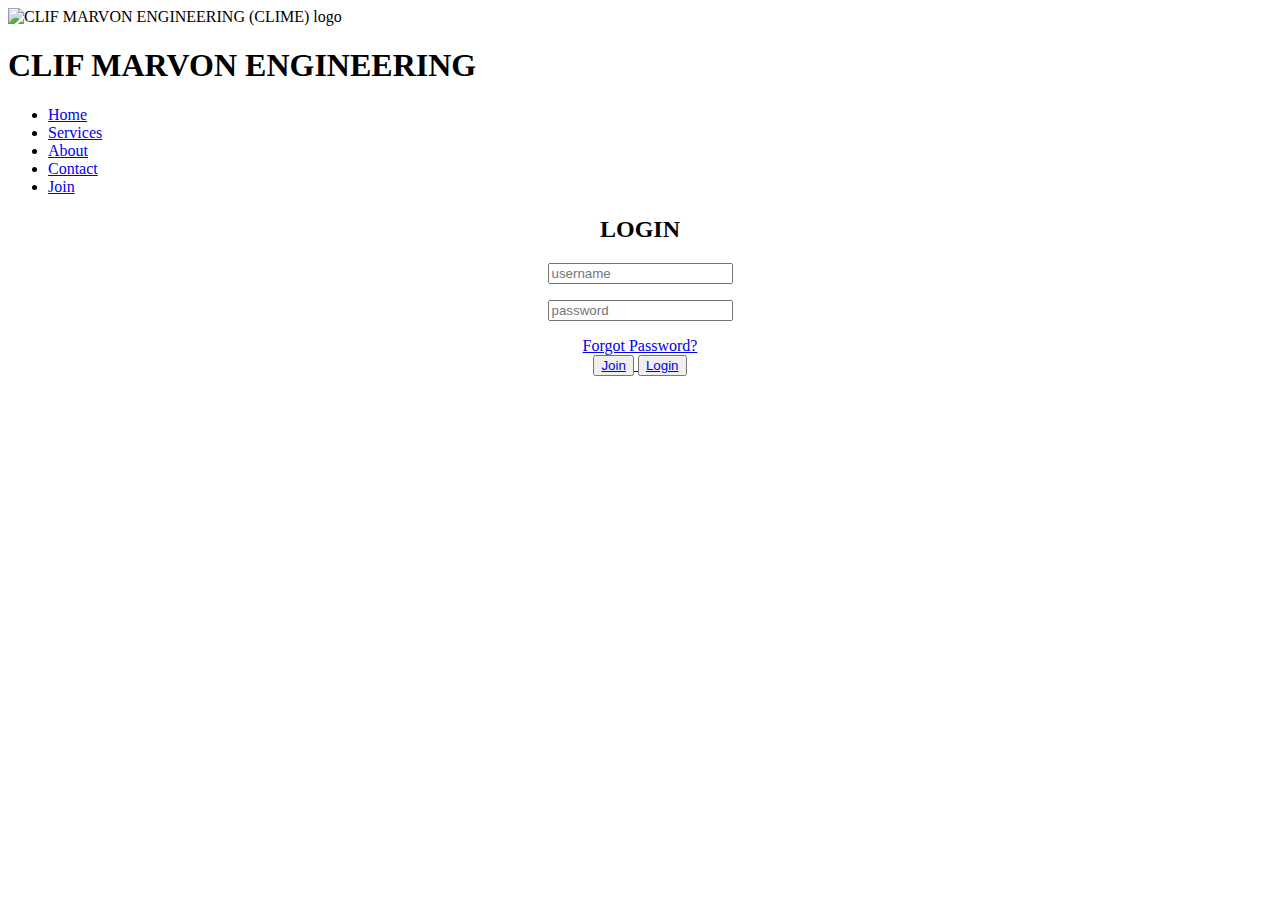
==== INdex.html @ 82f53982 "Rename sign in .html to INdex.html" ====
<html>
  <head>
    <title>Login</title>
   <link href="C:\Users\Clif Marvon\Documents\html website\sign in .css" rel="stylesheet" id="css"
   <head>
    <meta charset="UTF-8">
    <title>CLIF MARVON ENGINEERING</title>
    <link rel="stylesheet" type="text/css" href="C:\Users\Clif Marvon\Documents\html website\chat 1.css">
  </head>
  <body>
    <header>
	<img src="C:\Users\Clif Marvon\Documents\html website\site logo.png"alt="CLIF MARVON ENGINEERING (CLIME) logo" />
      <h1>CLIF MARVON ENGINEERING</h1>
    </header>
    <nav>
      <ul>
        <li><a href="C:\Users\Clif Marvon\Documents\html website\from chat.html">Home</a></li>
        <li><a href="#services">Services</a></li>
        <li><a href="#about">About</a></li>
        <li><a href="#contact">Contact</a></li>
		<li><a href="C:\Users\Clif Marvon\Documents\html website\sign up.html">Join</a></li>
      </ul>
    </nav>
  </head>
  <body>
  <center>
  <center>
<div class="form">
<div class="avatrer">
<i class="fas fa user"></i>
<center>
</div>
<h2>LOGIN</h2>
<label for="username"></label> 
<input type="text" class="input" autocomplete="off" id="username" placeholder="username"><p>
<label for="password"></label> 
 <input type="password"  class="input" id="password" id="password" autocomplete="off" onkeyup="checkPasswordStrength()" placeholder="password"/>
    <div class="strength-meter">
      <div id="strength-meter-fill" class="strength-meter-fill"></div>
    </div>
    <p id="password-strength-message"></p>
   <script>
      function checkPasswordStrength() {
        var password = document.getElementById("password").value;
        var strengthMeterFill = document.getElementById("strength-meter-fill");
        var passwordStrengthMessage = document.getElementById("password-strength-message");

        // Check the password strength
        var strength = 0;
        if (password.length >= 8) strength += 1;
        if (password.match(/([a-z].*[A-Z])|([A-Z].*[a-z])/)) strength += 1;
        if (password.match(/([a-zA-Z])/) && password.match(/([0-9])/)) strength += 1;
        if (password.match(/([!,%,&,@,#,$,^,*,?,_,~])/)) strength += 1;

        // Update the password strength meter and message
        switch (strength) {
          case 0:
            strengthMeterFill.style.width = "20%";
            strengthMeterFill.style.backgroundColor = "red";
           
            break;
          case 1:
            strengthMeterFill.style.width = "40%";
            strengthMeterFill.style.backgroundColor = "orange";
           
            break;
          case 2:
            strengthMeterFill.style.width = "60%";
            strengthMeterFill.style.backgroundColor = "yellow";
           
            break;
          case 3:
            strengthMeterFill.style.width = "80%";
            strengthMeterFill.style.backgroundColor = "green";
           
            break;
          case 4:
            strengthMeterFill.style.width = "100%";
            strengthMeterFill.style.backgroundColor = "green";
           
            break;
        }
      }
    </script>

<a class="forgot-password" href="#">Forgot Password?</a></a> <br>
<button><a href="C:\Users\Clif Marvon\Documents\html website\sign up.html">Join</button></a1>
<button><a href="C:\Users\Clif Marvon\Documents\html website\sign in .html">Login</button></a>
</center>
</center>

      </form>
    </div>
  </body>
</html>
</center>
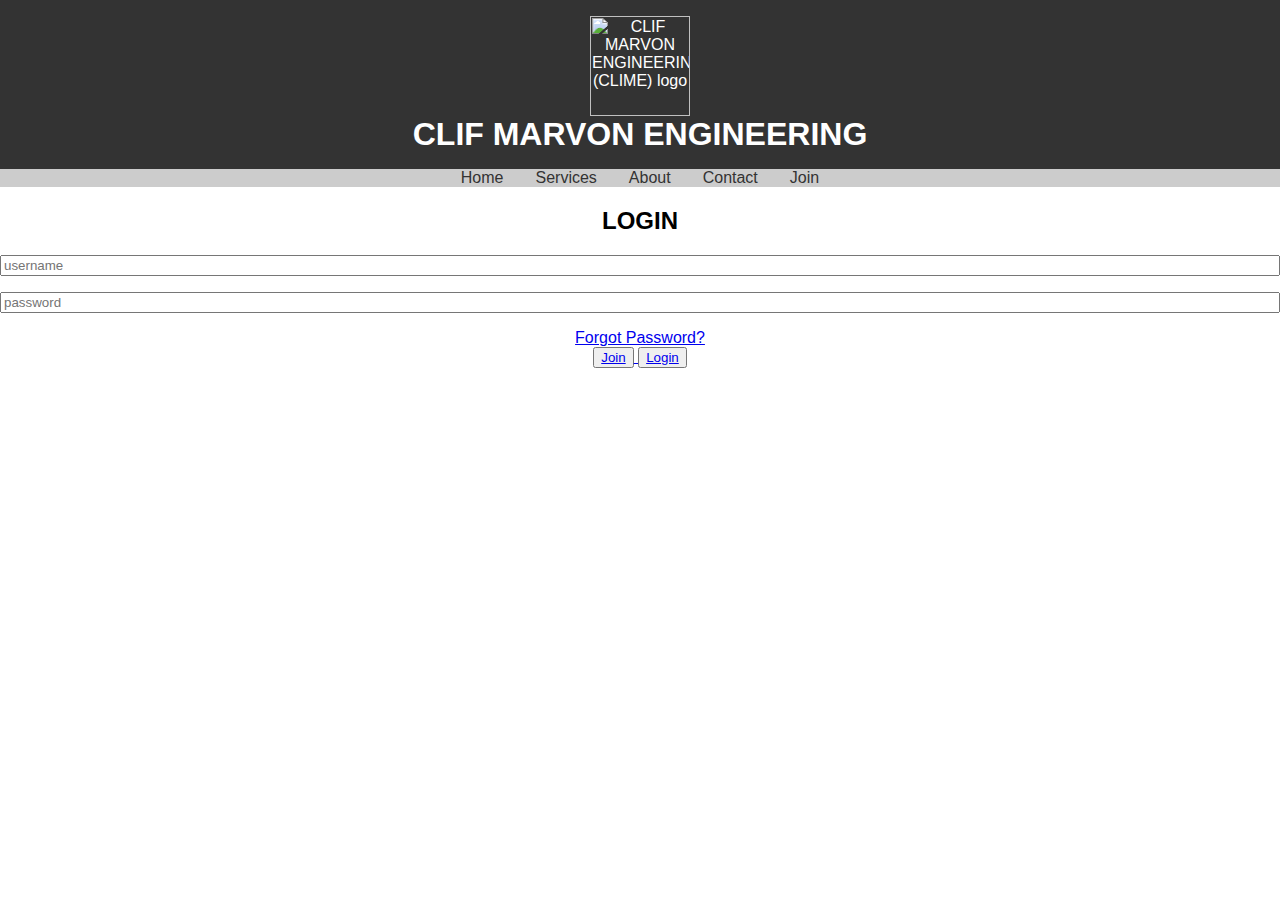
==== commit e46e3ad5: "Update INdex.html" ====
--- a/INdex.html
+++ b/INdex.html
@@ -5,7 +5,7 @@
    <head>
     <meta charset="UTF-8">
     <title>CLIF MARVON ENGINEERING</title>
-    <link rel="stylesheet" type="text/css" href="C:\Users\Clif Marvon\Documents\html website\chat 1.css">
+    <link rel="stylesheet" type="text/css" href="chat 1.css">
   </head>
   <body>
     <header>
--- a/chat 1.css
+++ b/chat 1.css
@@ -0,0 +1,140 @@
+body {
+  font-family: Arial, sans-serif;
+  margin: 0;
+  padding: 0;
+}
+
+header {
+  background-color: #333;
+  color: white;
+  padding: 1em;
+  text-align: center;
+}
+
+header img {
+  height: 100px;
+  margin-right:0px;
+}
+
+header h1 {
+  margin: 0;
+}
+
+
+
+.download-btn{
+	
+}
+
+.download-btn container {
+	position: relative;
+	text-align: center;
+	height: 30px;
+	width: 50px;
+	border-radius: 7px;
+	background-color:blue ;
+	padding: 10px 40px 10px 20px;
+	border: block;
+	color: #fff;
+	transition: all 0.6s ease-in-out;
+	
+}
+
+.download-btn a {
+	text-decoration: none;
+	color: #fff;
+}
+.download-btn container:hover {
+	color:black;
+	
+	
+}
+
+nav {
+  background-color: #ccc;
+  display: flex;
+  justify-content: center;
+}
+
+nav ul {
+  display: flex;
+  list-style: none;
+  margin: 0;
+  padding: 0;
+}
+
+nav li {
+  margin: 0 1em;
+}
+
+nav a {
+  color: #333;
+  text-decoration: none;
+}
+
+main {
+  padding: 2em;
+}
+
+section {
+  margin-bottom: 2em;
+}
+
+footer {
+  background-color: #333;
+  color: white;
+  padding: 1em;
+  text-align: center;
+}
+
+form {
+  margin-top: 2em;
+  text-align: left;
+}
+
+label,
+input,
+textarea {
+  display: block;
+  margin-bottom: 0.5em;
+  width: 100%;
+}
+
+input[type="submit"] {
+  background-color: #333;
+  color: white;
+  padding: 1em;
+  width: auto;
+}
+
+.search-box {
+	margin-left: 80%;
+	background-color: rgba(255, 255, 255, 0.1);
+	display: flex;
+	padding:3px;
+	border-radius:50px;
+	transition: 0.4s;
+	
+}
+.search-text {
+	width:50px;
+	text-align:;
+	text-indent: 7px;
+	transition: 0.4s;
+}
+.search-box:hover {
+	background: rgba(255, 255, 255, 0.1);
+}
+.search-box:hover .search-text {
+	color: green;
+	width: 100px;
+}
+
+.search-box .icon {
+	pointer-events: none;
+	border-radius: inherit;
+	background: #8f44fd;
+	width: 50px;
+	height: 50px;
+}
+
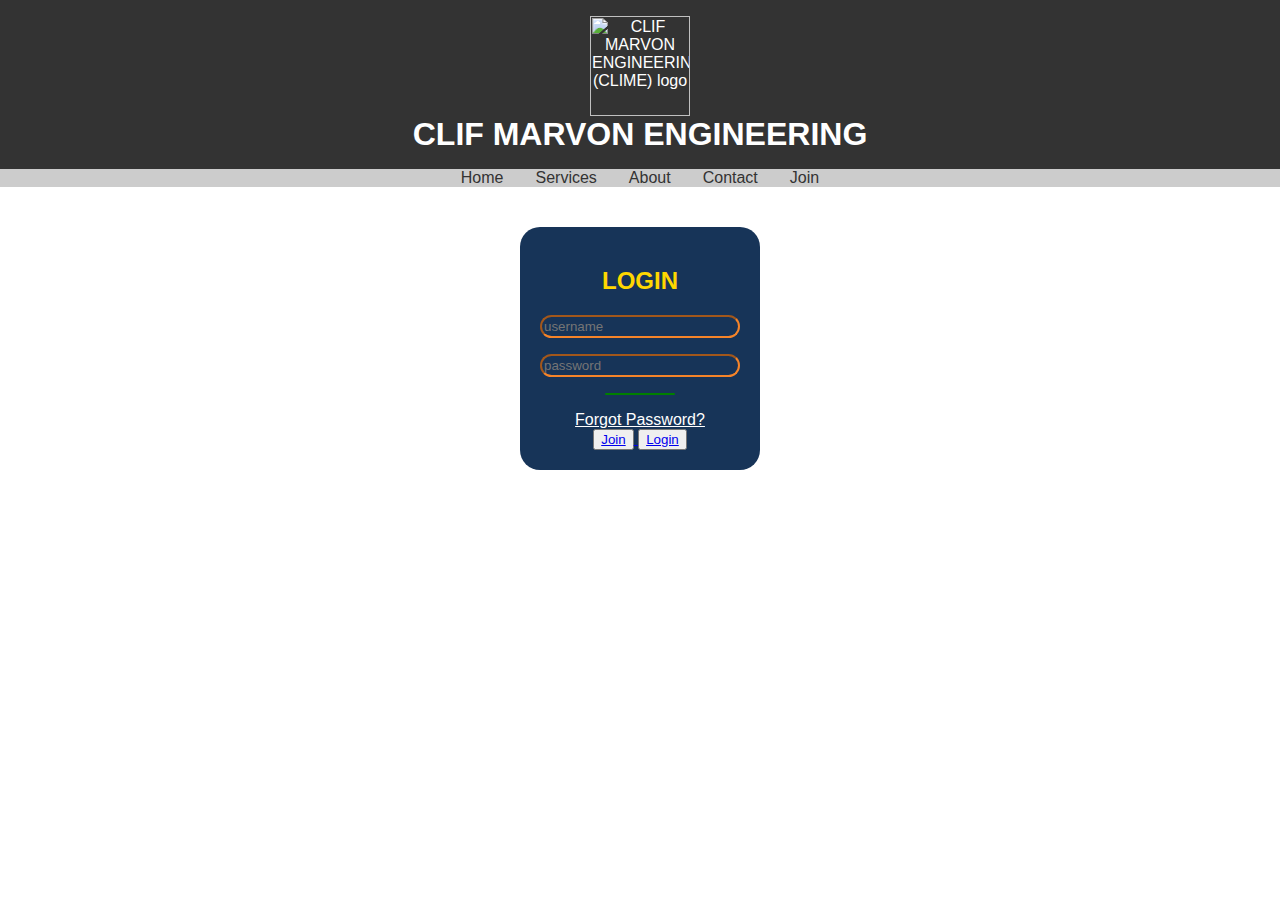
==== commit 0642bd8d: "Update INdex.html" ====
--- a/INdex.html
+++ b/INdex.html
@@ -1,7 +1,7 @@
 <html>
   <head>
     <title>Login</title>
-   <link href="C:\Users\Clif Marvon\Documents\html website\sign in .css" rel="stylesheet" id="css"
+   <link href="sign in .css" rel="stylesheet" id="css">
    <head>
     <meta charset="UTF-8">
     <title>CLIF MARVON ENGINEERING</title>
--- a/sign in .css
+++ b/sign in .css
@@ -0,0 +1,51 @@
+.form {
+	max-width: 200px;
+	max-height: 450px;
+	padding: 20px;
+	background: #173458;
+	position: relative;
+	border-radius: 20px;
+	margin-top: 40px;
+}
+.input {
+	border-color: #f68429;
+	background: transparent;
+	border-radius: 20px;
+	color: blue;
+	padding: 2px;
+	caret-color:green ;
+	}
+	h2 {
+		color: gold;
+	}
+	
+	
+}
+.button {
+	padding: 9px 25px;
+	background-color: rgba(0,136,169,1);
+	border: none;
+	border-radius: 50px;
+	cursor: pointer;
+	transitions: all 0.3s ease 0s;
+}
+
+.button:hover {
+	background-color: rgba(0,136,169,0.8);
+}
+
+.forgot-password {
+    color: white;
+}
+ .strength-meter {
+        width: 70px;
+        height: 2px;
+        background-color: #ddd;
+        border-radius: 5px;
+        overflow: hidden;
+      }
+      .strength-meter-fill {
+        height: 5px;
+        background-color: green;
+        transition: width 0.5s ease;
+      }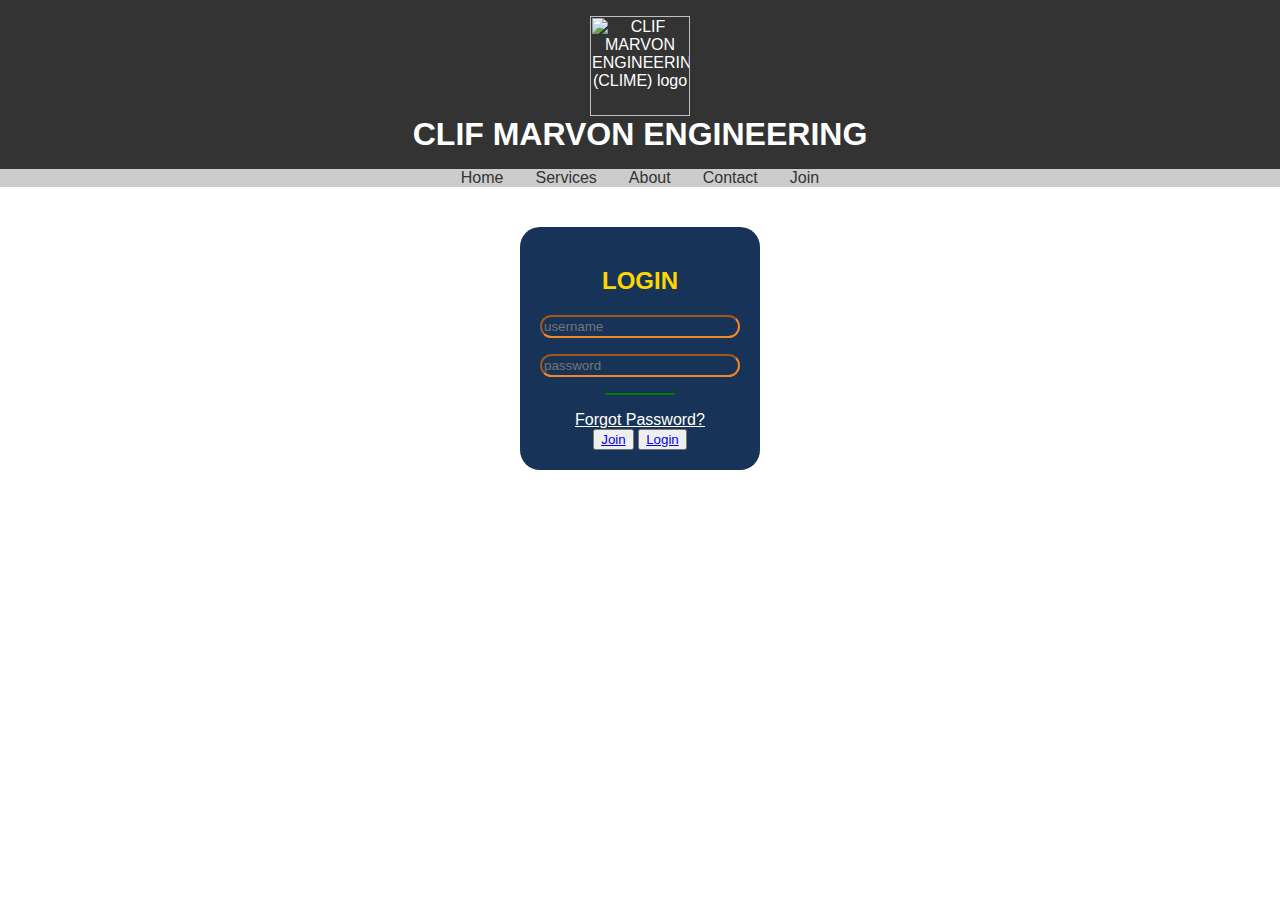
==== commit ac79e5e3: "Update INdex.html" ====
--- a/INdex.html
+++ b/INdex.html
@@ -14,11 +14,11 @@
     </header>
     <nav>
       <ul>
-        <li><a href="C:\Users\Clif Marvon\Documents\html website\from chat.html">Home</a></li>
+        <li><a href="index.html">Home</a></li>
         <li><a href="#services">Services</a></li>
         <li><a href="#about">About</a></li>
         <li><a href="#contact">Contact</a></li>
-		<li><a href="C:\Users\Clif Marvon\Documents\html website\sign up.html">Join</a></li>
+		<li><a href="Index.html">Join</a></li>
       </ul>
     </nav>
   </head>
@@ -84,8 +84,8 @@
     </script>
 
 <a class="forgot-password" href="#">Forgot Password?</a></a> <br>
-<button><a href="C:\Users\Clif Marvon\Documents\html website\sign up.html">Join</button></a1>
-<button><a href="C:\Users\Clif Marvon\Documents\html website\sign in .html">Login</button></a>
+<button><a href="Index.html">Join</button></a>
+<button><a href="sign in .html">Login</button></a>
 </center>
 </center>
 
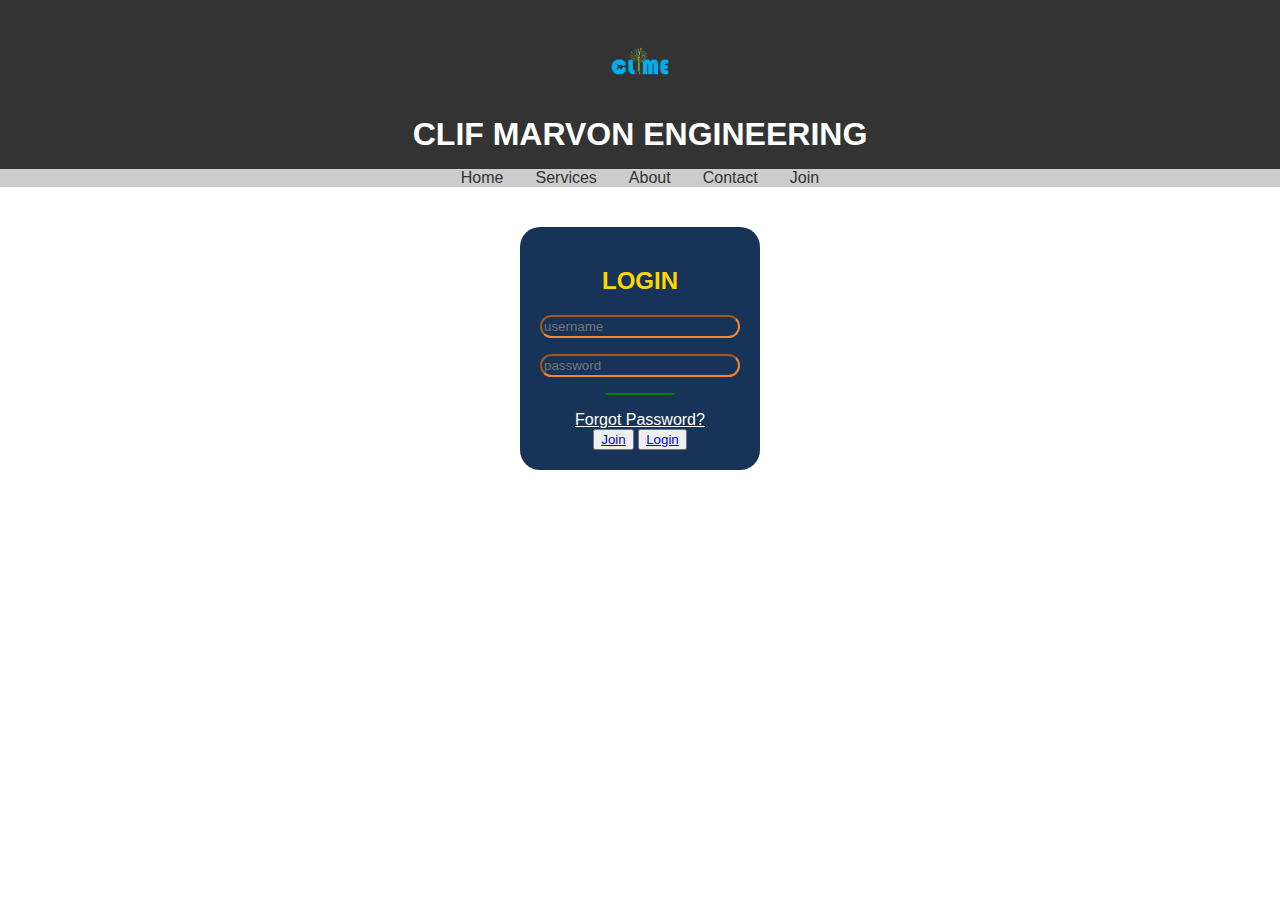
==== commit 83a7a0eb: "Update INdex.html" ====
--- a/INdex.html
+++ b/INdex.html
@@ -9,7 +9,7 @@
   </head>
   <body>
     <header>
-	<img src="C:\Users\Clif Marvon\Documents\html website\site logo.png"alt="CLIF MARVON ENGINEERING (CLIME) logo" />
+	<img src="site logo.png"alt="CLIF MARVON ENGINEERING (CLIME) logo" />
       <h1>CLIF MARVON ENGINEERING</h1>
     </header>
     <nav>
